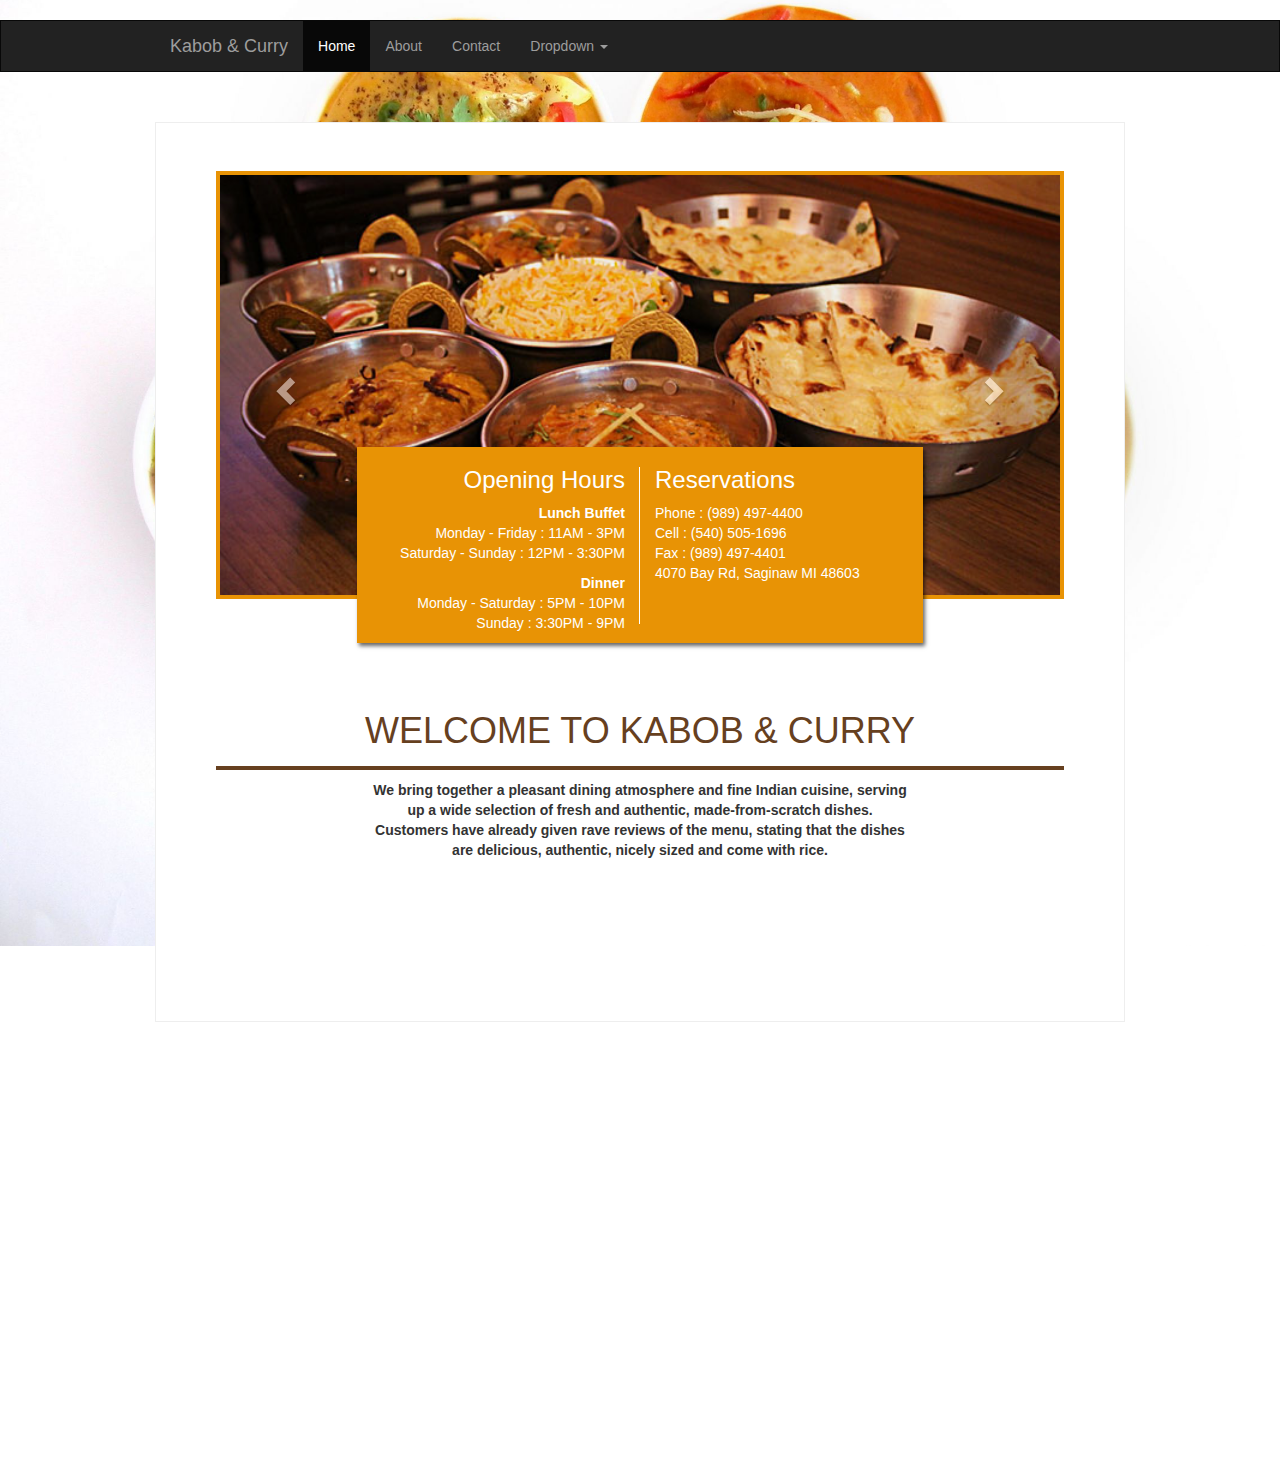
==== index.html @ 612c1a09 "First Commit" ====
<!DOCTYPE html>
<html lang="en">
<head>
	<meta charset="UTF-8">
	<meta http-equiv="X-UA-Compatible" content="IE=edge">
    <meta name="viewport" content="width=device-width, initial-scale=1">

	<title>Kabob & Curry House. Fine Indian Cuisine</title>

	<!-- Bootstrap -->
    <link href="css/bootstrap.min.css" rel="stylesheet">
    <link href="css/style.css" rel="stylesheet">

    <!-- HTML5 shim and Respond.js for IE8 support of HTML5 elements and media queries -->
    <!-- WARNING: Respond.js doesn't work if you view the page via file:// -->
    <!--[if lt IE 9]>
      <script src="https://oss.maxcdn.com/html5shiv/3.7.2/html5shiv.min.js"></script>
      <script src="https://oss.maxcdn.com/respond/1.4.2/respond.min.js"></script>
    <![endif]-->
</head>
<body>

	<header class="navbar-wrapper">	
		<nav class="navbar navbar-inverse">
				<div class="container">
					<div class="navbar-header">
						<button type="button" class="navbar-toggle collapsed" data-toggle="collapse" data-target="#navbar" aria-expanded="false" aria-controls="navbar">
			                <span class="sr-only">Toggle navigation</span>
			                <span class="icon-bar"></span>
			                <span class="icon-bar"></span>
			                <span class="icon-bar"></span>
			            </button>

			            <a class="navbar-brand" href="#">Kabob & Curry</a>
					</div>

					<div id="navbar" class="navbar-collapse collapse" aria-expanded="false" style="height: 1px;">
			              <ul class="nav navbar-nav">
				                <li class="active"><a href="#">Home</a></li>
				                <li><a href="#about">About</a></li>
				                <li><a href="#contact">Contact</a></li>
				                <li class="dropdown">
					                  <a href="#" class="dropdown-toggle" data-toggle="dropdown" role="button" aria-haspopup="true" aria-expanded="false">Dropdown <span class="caret"></span></a>
					                  <ul class="dropdown-menu">
					                    <li><a href="#">Action</a></li>
					                    <li><a href="#">Another action</a></li>
					                    <li><a href="#">Something else here</a></li>
					                    <li rol	e="separator" class="divider"></li>
					                    <li class="dropdown-header">Nav header</li>
					                    <li><a href="#">Separated link</a></li>
					                    <li><a href="#">One more separated link</a></li>
					                  </ul>
				                </li>
			              </ul>
		            </div>

				</div>
			</nav>
	</header>
	<!-- END HEADER -->

	<div class="container" id="main-body">
		<div class="row">
			<div id="carousel-main" class="carousel slide" data-ride="carousel">

				  <!-- Wrapper for slides -->
				  <div class="carousel-inner" role="listbox">
				    <div class="item active">

				      <img width="100%" src="/images/image1.jpg" alt="Fine Indian Cuisine">
				    </div>
				    <div class="item">
				      <img width="100%" src="/images/image2.jpg" alt="Fine Indian Cuisine">
				    </div>

				    <div class="item">
				      <img width="100%" src="/images/image3.jpg" alt="Fine Indian Cuisine">
				    </div>

				  </div>

				  <!-- Controls -->
				  <a class="left carousel-control" href="#carousel-main" role="button" data-slide="prev">
				    <span class="glyphicon glyphicon-chevron-left" aria-hidden="true"></span>
				    <span class="sr-only">Previous</span>
				  </a>
				  <a class="right carousel-control" href="#carousel-main" role="button" data-slide="next">
				    <span class="glyphicon glyphicon-chevron-right" aria-hidden="true"></span>
				    <span class="sr-only">Next</span>
				  </a>
			</div>
		</div>

		<div class="row" id="hanging-banner">
				<div class="col col-sm-8 col-sm-offset-2">
					<div class="row bg-primary">
						<div class="col col-sm-6 text-right">
							<h3>Opening Hours</h2>
							<p>
								<b>Lunch Buffet</b> <br>
								Monday - Friday : 11AM - 3PM <br>
								Saturday - Sunday : 12PM - 3:30PM
							</p>
							<p>
								<b>Dinner</b> <br>
								Monday - Saturday : 5PM - 10PM <br>
								Sunday : 3:30PM - 9PM
							</p>
						</div>
						<div class="col col-sm-6">
							<h3>Reservations</h2>
							<p>
								Phone : (989) 497-4400 <br>
								Cell : (540) 505-1696 <br>
								Fax : (989) 497-4401 <br>
								4070 Bay Rd, Saginaw MI 48603

							</p>
						</div>
					</div>
				</div>
		</div>
		
		<div class="row">
			<h1 class="text-center accent heading">WELCOME TO KABOB & CURRY</h1>
			<div class="col col-sm-8 col-sm-offset-2 text-center">
				<b>
					We bring together a pleasant dining atmosphere and fine Indian cuisine, serving up a wide selection of fresh and authentic, made-from-scratch dishes.
Customers have already given rave reviews of the menu, stating that the dishes are delicious, authentic, nicely sized and come with rice.
				</b>
			</div>
		</div>
	</div>
	


	<!-- jQuery (necessary for Bootstrap's JavaScript plugins) -->
    <script src="https://ajax.googleapis.com/ajax/libs/jquery/1.11.3/jquery.min.js"></script>
    <!-- Include all compiled plugins (below), or include individual files as needed -->
    <script src="js/bootstrap.min.js"></script>
</body>
</html>
---- css/style.css ----
body {
	background: url('/images/indian.jpg') no-repeat center center fixed;
	-webkit-background-size: cover;
	  -moz-background-size: cover;
	  -o-background-size: cover;
	  background-size: cover;
}

.accent {
	color : #66401f;
}

.bg-accent {
	background-color : #66401f;
	color : #fff;
}
header.navbar-wrapper {
	margin-top: 20px;
}

#main-body {
	background: #fff;
	border: 1px solid #eee;
	min-height: 900px;
	padding-bottom: 80px;
	margin-bottom: 450px;
	margin-top: 50px;
}

#main-body > .row {
	padding: 48px 60px 0 60px;
}
.jumbotron {
	background: transparent;
}

#carousel-main {
	border: 4px solid #e89305;
}

#hanging-banner {
	margin-top: -200px;
}
#hanging-banner > .col {
	min-height: 150px;
	 box-shadow: rgba(0,0,0,0.6) 2px 3px 4px;
}

#hanging-banner > .col:after {
	content: '';
	position: absolute;
	top: 10%;
	right: 50%;
	width: 1px;
	height: 80%;
	background: #fff;
}

h1.heading {
	padding-bottom: 15px;
	border-bottom: 4px solid;
}
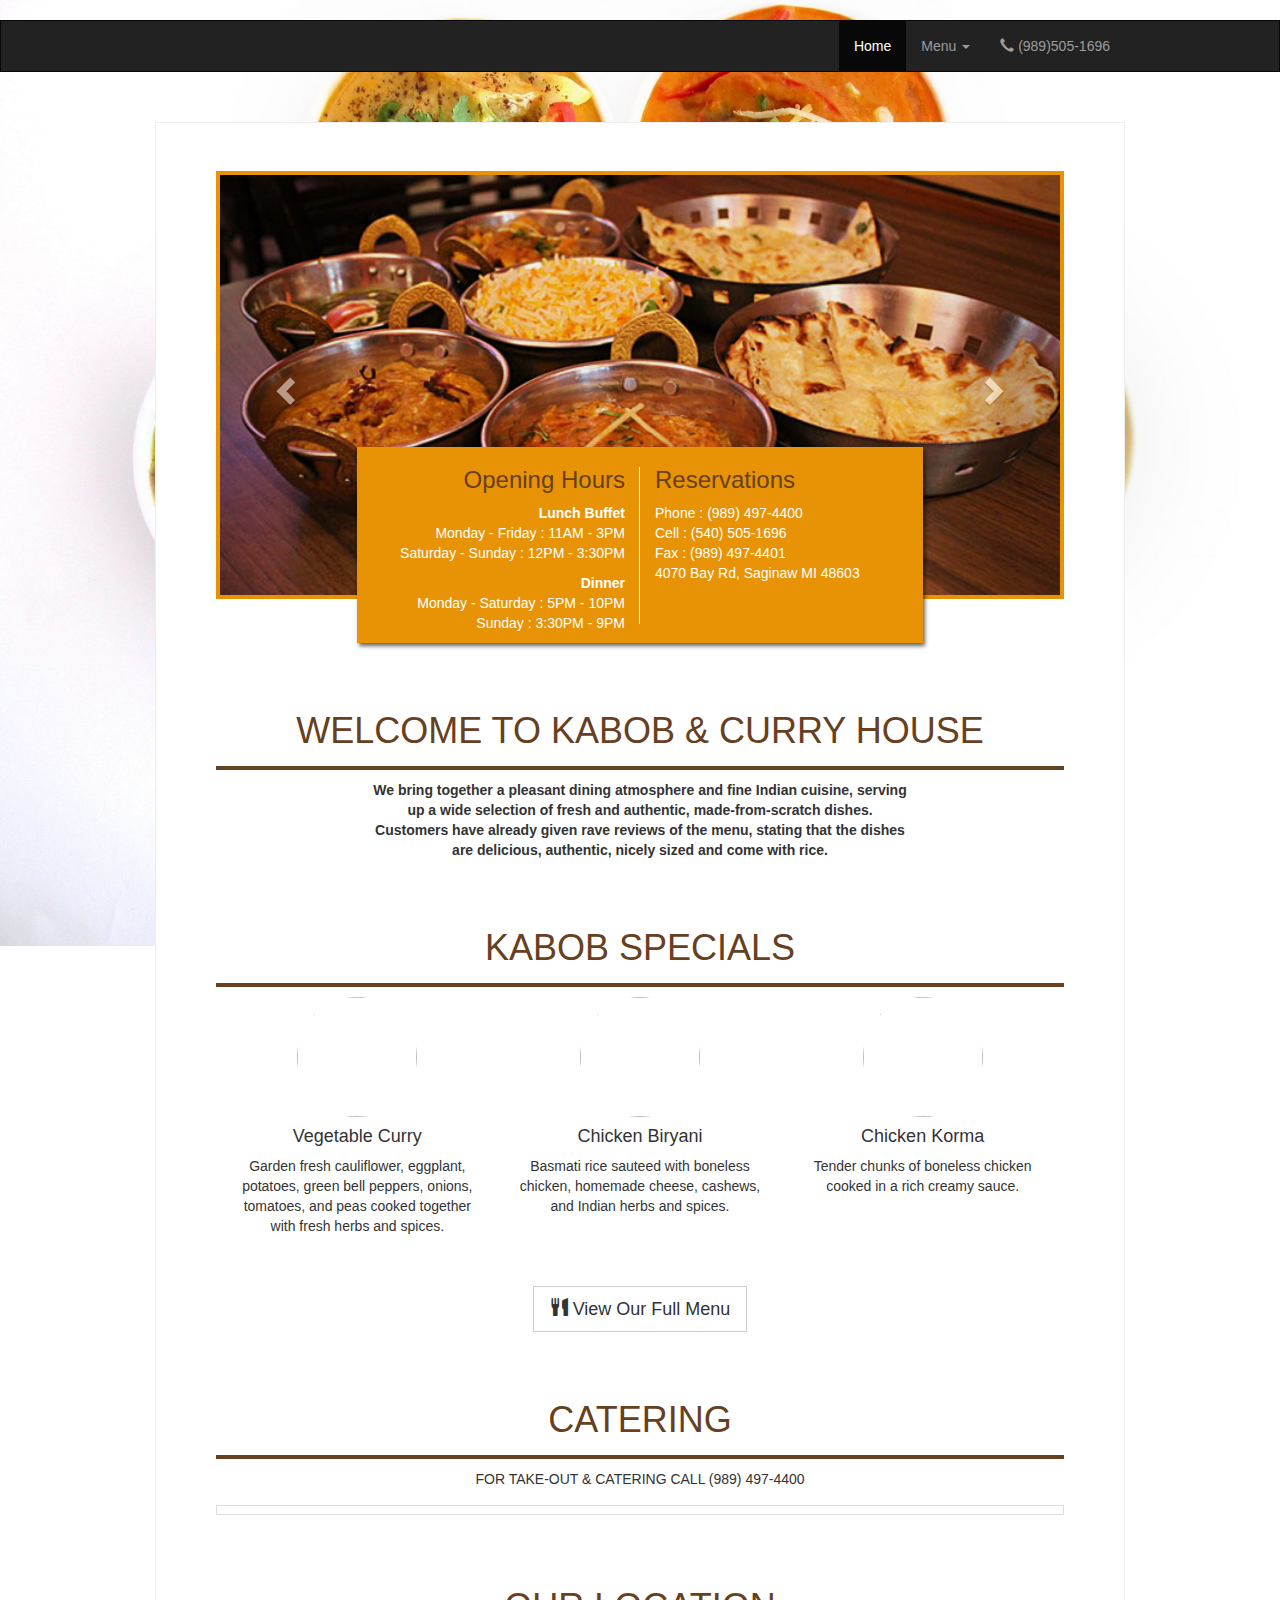
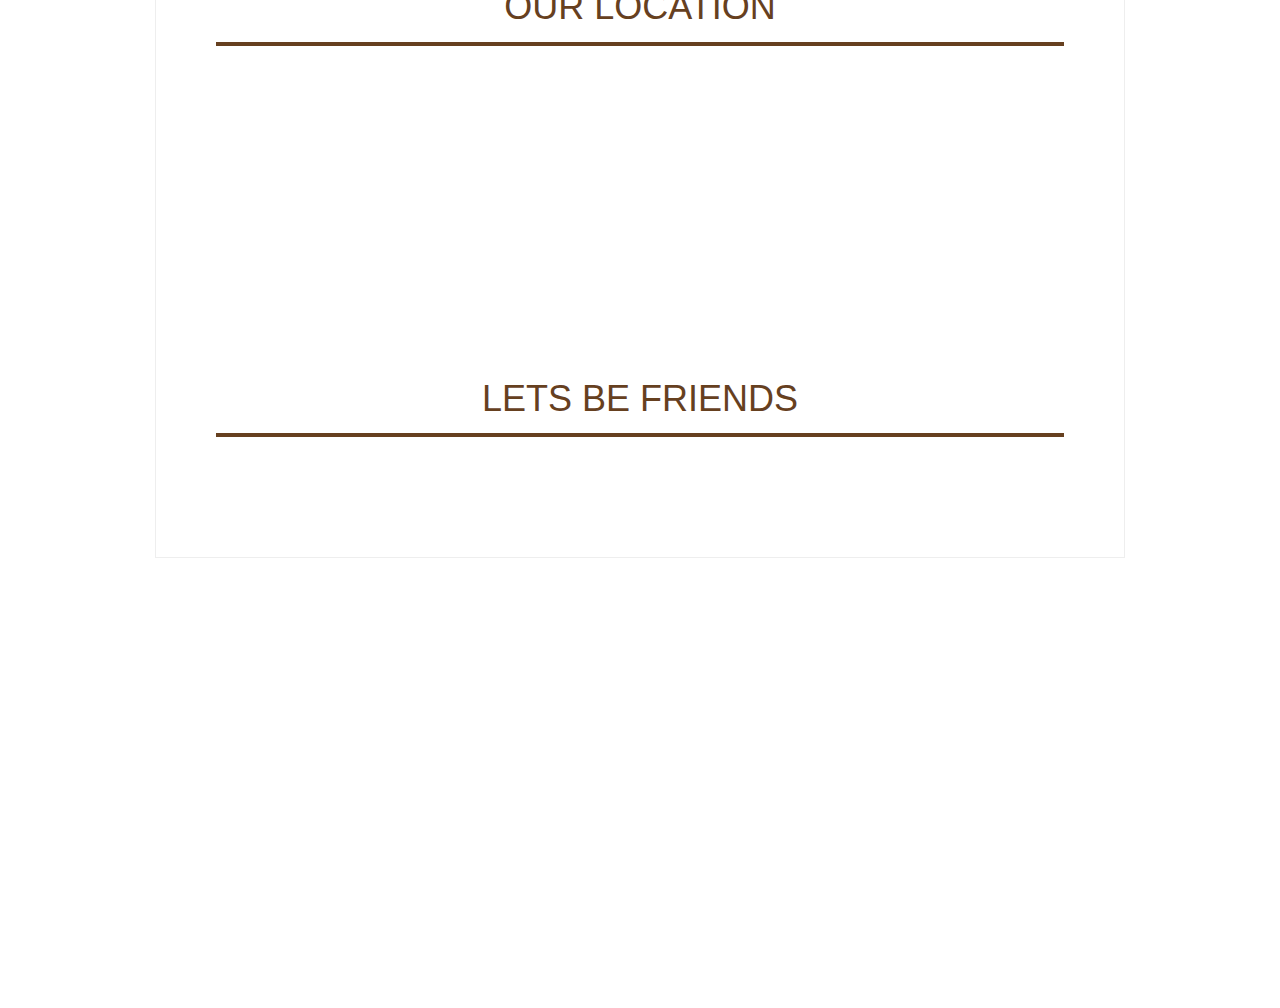
==== commit ec3aed5b: "Added SEO titles and descriptions" ====
--- a/index.html
+++ b/index.html
@@ -6,6 +6,14 @@
     <meta name="viewport" content="width=device-width, initial-scale=1">
 
 	<title>Kabob & Curry House. Fine Indian Cuisine</title>
+
+	<!-- <link rel="canonical" href="http://www.willowtreedining.com/" /> -->
+	<meta property="og:locale" content="en_US" />
+	<meta property="og:type" content="website" />
+	<meta property="og:title" content="Home - Kabob and Curry House | 4070 Bay Rd, Saginaw Michigan 48603" />
+	<meta property="og:description" content="We bring together a pleasant dining atmosphere and fine Indian cuisine, serving up a wide selection of fresh and authentic, made-from-scratch dishes. Customers have already given rave reviews of the menu, stating that the dishes are delicious, authentic, nicely sized and come with rice." />
+	<!-- <meta property="og:url" content="http://www.willowtreedining.com/" /> -->
+	<meta property="og:site_name" content="Kabob and Curry House | 4070 Bay Rd, Saginaw Michigan 48603" />
 
 	<!-- Bootstrap -->
     <link href="css/bootstrap.min.css" rel="stylesheet">
@@ -31,24 +39,36 @@
 			                <span class="icon-bar"></span>
 			            </button>
 
-			            <a class="navbar-brand" href="#">Kabob & Curry</a>
+			            <a class="navbar-brand" href="/">
+			            	<div id="logo">
+			            		<img src="/images/logo.png" alt="">
+			            	</div>
+			            	
+			            </a>
 					</div>
 
 					<div id="navbar" class="navbar-collapse collapse" aria-expanded="false" style="height: 1px;">
-			              <ul class="nav navbar-nav">
-				                <li class="active"><a href="#">Home</a></li>
-				                <li><a href="#about">About</a></li>
-				                <li><a href="#contact">Contact</a></li>
+			              <p class="navbar-text navbar-right">
+			              	<span class="glyphicon glyphicon-earphone"></span> (989)505-1696
+			              </p>
+			              <ul class="nav navbar-nav navbar-right">
+				                <li class="active"><a href="/">Home</a></li>
 				                <li class="dropdown">
-					                  <a href="#" class="dropdown-toggle" data-toggle="dropdown" role="button" aria-haspopup="true" aria-expanded="false">Dropdown <span class="caret"></span></a>
+					                  <a href="#" class="dropdown-toggle" data-toggle="dropdown" role="button" aria-haspopup="true" aria-expanded="false">Menu <span class="caret"></span></a>
 					                  <ul class="dropdown-menu">
-					                    <li><a href="#">Action</a></li>
-					                    <li><a href="#">Another action</a></li>
-					                    <li><a href="#">Something else here</a></li>
-					                    <li rol	e="separator" class="divider"></li>
-					                    <li class="dropdown-header">Nav header</li>
-					                    <li><a href="#">Separated link</a></li>
-					                    <li><a href="#">One more separated link</a></li>
+					                    <li><a href="/menu.html#collapse-appetizers">Appetizers</a></li>
+					                    <li><a href="/menu.html#collapse-soup">Soup</a></li>
+					                    <li><a href="/menu.html#collapse-salad">Salad</a></li>
+					                    <li><a href="/menu.html#collapse-accompaniments">Accompaniments</a></li>
+					                    <li><a href="/menu.html#collapse-tandoori">Tandoori</a></li>
+					                    <li><a href="/menu.html#collapse-specialty">Specialty Entree's</a></li>
+					                    <li><a href="/menu.html#collapse-traditional">Traditional Entree's</a></li>
+					                    <li><a href="/menu.html#collapse-vegetarian">Vegetarian</a></li>
+					                    <li><a href="/menu.html#collapse-rice">Rice Specialties</a></li>
+					                    <li><a href="/menu.html#collapse-breads">Roti</a></li>
+					                    <li><a href="/menu.html#collapse-dessert">Desserts</a></li>
+					                    <li><a href="/menu.html#collapse-kidsmeal">Kids Meals</a></li>
+					                    <li><a href="/menu.html#collapse-beverage">Beverages</a></li>
 					                  </ul>
 				                </li>
 			              </ul>
@@ -95,7 +115,7 @@
 				<div class="col col-sm-8 col-sm-offset-2">
 					<div class="row bg-primary">
 						<div class="col col-sm-6 text-right">
-							<h3>Opening Hours</h2>
+							<h3 class="accent">Opening Hours</h2>
 							<p>
 								<b>Lunch Buffet</b> <br>
 								Monday - Friday : 11AM - 3PM <br>
@@ -108,7 +128,7 @@
 							</p>
 						</div>
 						<div class="col col-sm-6">
-							<h3>Reservations</h2>
+							<h3 class="accent">Reservations</h2>
 							<p>
 								Phone : (989) 497-4400 <br>
 								Cell : (540) 505-1696 <br>
@@ -122,7 +142,7 @@
 		</div>
 		
 		<div class="row">
-			<h1 class="text-center accent heading">WELCOME TO KABOB & CURRY</h1>
+			<h1 class="text-center accent heading">WELCOME TO KABOB & CURRY HOUSE</h1>
 			<div class="col col-sm-8 col-sm-offset-2 text-center">
 				<b>
 					We bring together a pleasant dining atmosphere and fine Indian cuisine, serving up a wide selection of fresh and authentic, made-from-scratch dishes.
@@ -130,12 +150,72 @@
 				</b>
 			</div>
 		</div>
+
+		<div class="row">
+			<h1 class="text-center accent heading">KABOB SPECIALS</h1>
+
+			<div class="col col-sm-4 text-center">
+				<img src="/images/special1.png" class="img-circle" width="120px" height="120px" alt="">
+				<h4>Vegetable Curry</h4>
+				<p class="text-center">
+					Garden fresh cauliflower, eggplant, potatoes, green bell peppers, onions, tomatoes, and peas cooked together with fresh herbs and spices.
+				</p>
+			</div>
+
+			<div class="col col-sm-4 text-center">
+				<img src="/images/special2.png" class="img-circle" width="120px" height="120px" alt="">
+				<h4>Chicken Biryani</h4>
+				<p class="text-center">
+					Basmati rice sauteed with boneless chicken, homemade cheese, cashews, and Indian herbs and spices.
+				</p>
+			</div>
+
+			<div class="col col-sm-4 text-center">
+				<img src="/images/special3.png" class="img-circle" width="120px" height="120px" alt="">
+				<h4>Chicken Korma</h4>
+				<p class="text-center">
+					Tender chunks of boneless chicken cooked in a rich creamy sauce.
+				</p>
+			</div>
+
+			<div class="clearfix"></div>
+
+			<br> <br>
+
+			<div class="col com-sm-12 text-center">
+				<a class="btn btn-default btn-lg" href="/menu.html">
+					<span class="glyphicon glyphicon-cutlery"></span> View Our Full Menu
+				</a>
+			</div>
+
+		</div>
+
+		<div class="row">
+			<h1 class="text-center accent heading">CATERING</h1>
+			<p class="text-center">FOR TAKE-OUT & CATERING CALL (989) 497-4400</p>
+
+			<img src="/images/catering.jpg" alt="" class="img-thumbnail" width="100%" >
+		</div>
+
+		<div class="row">
+			<h1 class="text-center accent heading">OUR LOCATION</h1>
+			<iframe src="https://www.google.com/maps/embed?pb=!1m18!1m12!1m3!1d1436.557362524746!2d-83.97351076132887!3d43.466073513680456!2m3!1f0!2f0!3f0!3m2!1i1024!2i768!4f13.1!3m3!1m2!1s0x8823c32773c796c3%3A0x4f47e70f06672788!2sKabob+N+Curry+House!5e1!3m2!1sen!2snp!4v1464670171606" width="100%" height="250" frameborder="0" style="border:0" allowfullscreen></iframe>
+		</div>
+
+		<div class="row">
+			<h1 class="text-center accent heading">LETS BE FRIENDS</h1>
+
+			<ul class="text-center list-inline">
+				<li><a href=""><img src="/images/facebook.png" width="100" alt=""></a></li>
+				<li><a href=""><img src="/images/mail.png" width="100" alt=""></a></li>
+			</ul>
+		</div>
 	</div>
 	
 
 
 	<!-- jQuery (necessary for Bootstrap's JavaScript plugins) -->
-    <script src="https://ajax.googleapis.com/ajax/libs/jquery/1.11.3/jquery.min.js"></script>
+    <script src="js/jquery-2.2.4.min.js"></script>
     <!-- Include all compiled plugins (below), or include individual files as needed -->
     <script src="js/bootstrap.min.js"></script>
 </body>
